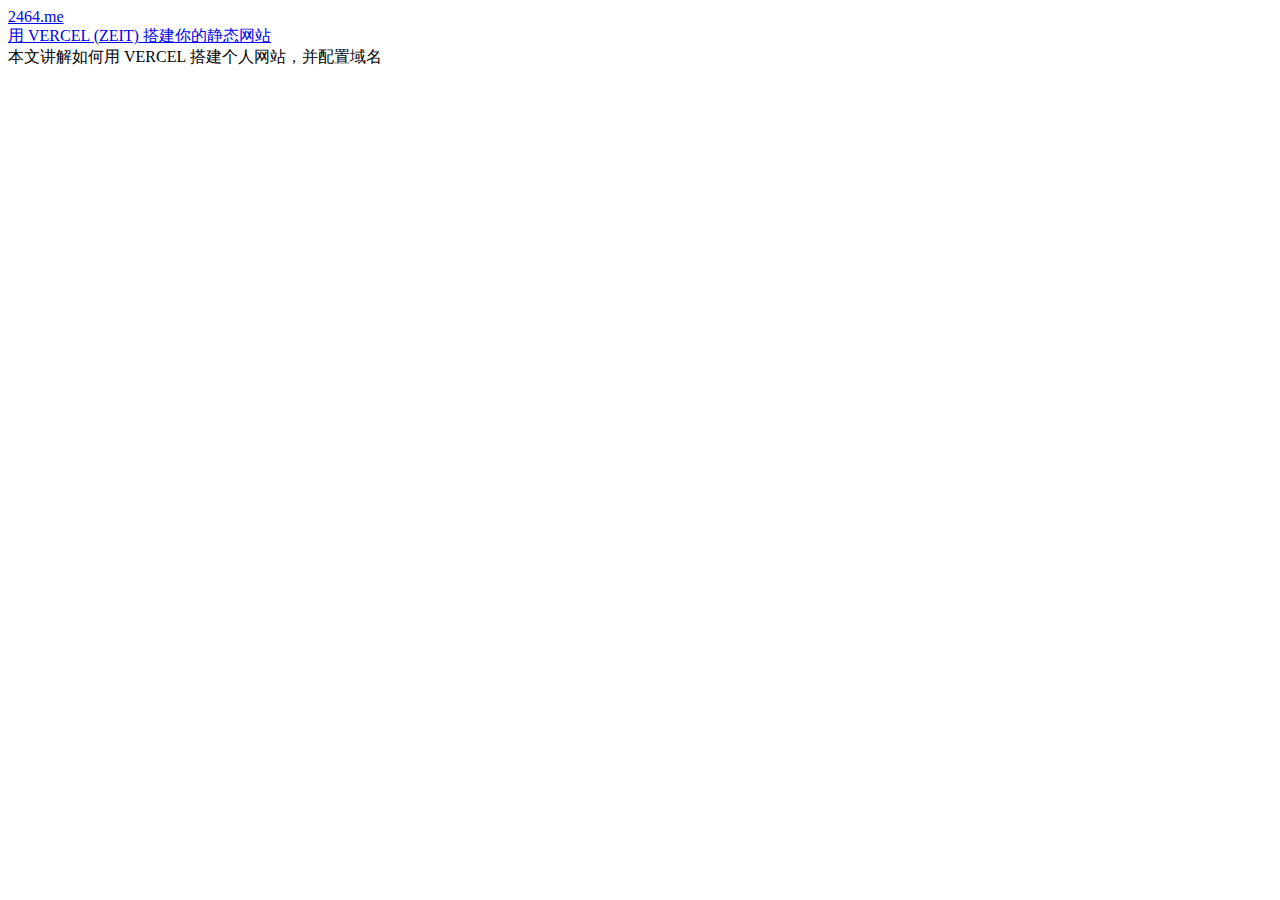
==== index.html @ f3be4f28 "0518" ====
<!DOCTYPE html>
<html><head>
	<meta name="generator" content="Hugo 0.69.0" />
	<title> 2464 - Textsmate </title>
	<meta charset="UTF-8">
	<meta name="viewport" content="width=device-width, initial-scale=1" />
	<meta name="description" content="">
	<base href="https://www.2464.me">
	
	
	<link rel="stylesheet" href="/css/ui.min.css" />
	<link rel="shortcut icon" href="/img/icon.jpg" type="image/x-icon">
	<link href="https://fonts.googleapis.com/css2?family=Merriweather&display=swap" rel="stylesheet">
	
</head><body>
        <div class="mini mx-auto">  
        <div class="flex flex-col  h-screen"><header class="bg-gray-100 h-12 p-4 flex items-center">
   <div class="text-xl">
      <a href="/">2464.me</a>
   
   </div>
</header><div class="flex-1">
  <div class="mx-auto">
  <div class="articles">
   
  <article class="article-item shadow-sm  py-3 pl-3">
      <div class="flex flex-col"> 
     <div>
        <a href="/2020/use-vercel-as-your-server/" class="text-xl">用 VERCEL (ZEIT) 搭建你的静态网站</a>
     </div>
      </div>
     <div class="text">
         本文讲解如何用 VERCEL 搭建个人网站，并配置域名
     </div>
  </article>
  
</div>
</div>

            </div>
            <div></div>
            </div>
        </div>
    </body>
</html>
---- css/ui.min.css ----
body{font-family:"Microsoft YaHei","Noto Sans","Noto Sans SC","Noto Sans JP","PingFang SC","Hiragino Sans GB",STHeiti,"WenQuanYi Micro Hei",SimHei,sans-serif}#content h1{font-size:23px;margin-bottom:7px}#content p{margin-bottom:12px;font-size:18px;line-height:1.6;font-weight:400;color:rgba(0,0,0,.8)}#content{font-family:Merriweather,Helvetica,sans-serif}.mini{max-width:780px}/*! normalize.css v8.0.1 | MIT License | github.com/necolas/normalize.css */html{line-height:1.15;-webkit-text-size-adjust:100%}body{margin:0}main{display:block}h1{font-size:2em;margin:.67em 0}a{background-color:transparent}h1,p{margin:0}html{font-family:system-ui,-apple-system,BlinkMacSystemFont,"Segoe UI",Roboto,"Helvetica Neue",Arial,"Noto Sans",sans-serif,"Apple Color Emoji","Segoe UI Emoji","Segoe UI Symbol","Noto Color Emoji";line-height:1.5}*,::after,::before{box-sizing:border-box;border-width:0;border-style:solid;border-color:#e2e8f0}h1{font-size:inherit;font-weight:inherit}a{color:inherit;text-decoration:inherit}.container{width:100%}@media (min-width:640px){.container{max-width:640px}}@media (min-width:768px){.container{max-width:768px}}@media (min-width:1024px){.container{max-width:1024px}}@media (min-width:1280px){.container{max-width:1280px}}.bg-gray-100{--bg-opacity:1;background-color:#f7fafc;background-color:rgba(247,250,252,var(--bg-opacity))}.border-gray-200{--border-opacity:1;border-color:#edf2f7;border-color:rgba(237,242,247,var(--border-opacity))}.rounded{border-radius:.25rem}.border-2{border-width:2px}.block{display:block}.flex{display:flex}.flex-row{flex-direction:row}.flex-col{flex-direction:column}.items-center{align-items:center}.flex-1{flex:1 1 0%}.font-medium{font-weight:500}.h-12{height:3rem}.h-screen{height:100vh}.text-sm{font-size:.875rem}.text-xl{font-size:1.25rem}.text-2xl{font-size:1.5rem}.mx-auto{margin-left:auto;margin-right:auto}.ml-1{margin-left:.25rem}.mr-2{margin-right:.5rem}.mt-3{margin-top:.75rem}.mr-5{margin-right:1.25rem}.p-1{padding:.25rem}.p-4{padding:1rem}.p-5{padding:1.25rem}.px-2{padding-left:.5rem;padding-right:.5rem}.py-3{padding-top:.75rem;padding-bottom:.75rem}.pl-3{padding-left:.75rem}.shadow-sm{box-shadow:0 1px 2px 0 rgba(0,0,0,.05)}.text-gray-400{--text-opacity:1;color:#cbd5e0;color:rgba(203,213,224,var(--text-opacity))}.hover\:text-green-400:hover{--text-opacity:1;color:#68d391;color:rgba(104,211,145,var(--text-opacity))}
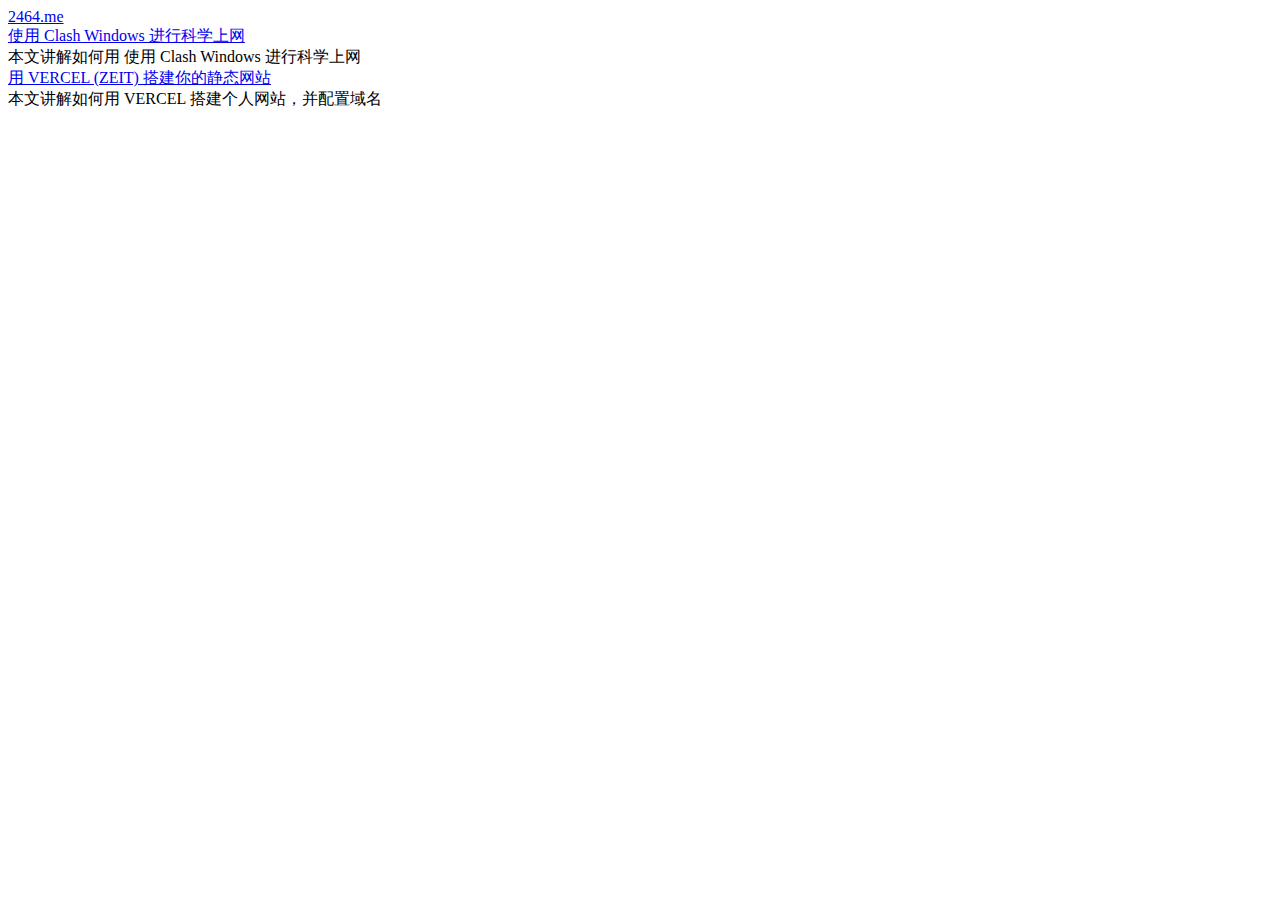
==== commit 60a2111f: "0519" ====
--- a/index.html
+++ b/index.html
@@ -1,7 +1,7 @@
 <!DOCTYPE html>
 <html><head>
 	<meta name="generator" content="Hugo 0.69.0" />
-	<title> 2464 - Textsmate </title>
+	<title> 2464 - 2464 </title>
 	<meta charset="UTF-8">
 	<meta name="viewport" content="width=device-width, initial-scale=1" />
 	<meta name="description" content="">
@@ -26,6 +26,17 @@
   <article class="article-item shadow-sm  py-3 pl-3">
       <div class="flex flex-col"> 
      <div>
+        <a href="/2020/use-clash-to-break-the-wall/" class="text-xl">使用 Clash Windows 进行科学上网</a>
+     </div>
+      </div>
+     <div class="text">
+         本文讲解如何用 使用 Clash Windows 进行科学上网
+     </div>
+  </article>
+   
+  <article class="article-item shadow-sm  py-3 pl-3">
+      <div class="flex flex-col"> 
+     <div>
         <a href="/2020/use-vercel-as-your-server/" class="text-xl">用 VERCEL (ZEIT) 搭建你的静态网站</a>
      </div>
       </div>
--- a/css/ui.min.css
+++ b/css/ui.min.css
@@ -1 +1 @@
-body{font-family:"Microsoft YaHei","Noto Sans","Noto Sans SC","Noto Sans JP","PingFang SC","Hiragino Sans GB",STHeiti,"WenQuanYi Micro Hei",SimHei,sans-serif}#content h1{font-size:23px;margin-bottom:7px}#content p{margin-bottom:12px;font-size:18px;line-height:1.6;font-weight:400;color:rgba(0,0,0,.8)}#content{font-family:Merriweather,Helvetica,sans-serif}.mini{max-width:780px}/*! normalize.css v8.0.1 | MIT License | github.com/necolas/normalize.css */html{line-height:1.15;-webkit-text-size-adjust:100%}body{margin:0}main{display:block}h1{font-size:2em;margin:.67em 0}a{background-color:transparent}h1,p{margin:0}html{font-family:system-ui,-apple-system,BlinkMacSystemFont,"Segoe UI",Roboto,"Helvetica Neue",Arial,"Noto Sans",sans-serif,"Apple Color Emoji","Segoe UI Emoji","Segoe UI Symbol","Noto Color Emoji";line-height:1.5}*,::after,::before{box-sizing:border-box;border-width:0;border-style:solid;border-color:#e2e8f0}h1{font-size:inherit;font-weight:inherit}a{color:inherit;text-decoration:inherit}.container{width:100%}@media (min-width:640px){.container{max-width:640px}}@media (min-width:768px){.container{max-width:768px}}@media (min-width:1024px){.container{max-width:1024px}}@media (min-width:1280px){.container{max-width:1280px}}.bg-gray-100{--bg-opacity:1;background-color:#f7fafc;background-color:rgba(247,250,252,var(--bg-opacity))}.border-gray-200{--border-opacity:1;border-color:#edf2f7;border-color:rgba(237,242,247,var(--border-opacity))}.rounded{border-radius:.25rem}.border-2{border-width:2px}.block{display:block}.flex{display:flex}.flex-row{flex-direction:row}.flex-col{flex-direction:column}.items-center{align-items:center}.flex-1{flex:1 1 0%}.font-medium{font-weight:500}.h-12{height:3rem}.h-screen{height:100vh}.text-sm{font-size:.875rem}.text-xl{font-size:1.25rem}.text-2xl{font-size:1.5rem}.mx-auto{margin-left:auto;margin-right:auto}.ml-1{margin-left:.25rem}.mr-2{margin-right:.5rem}.mt-3{margin-top:.75rem}.mr-5{margin-right:1.25rem}.p-1{padding:.25rem}.p-4{padding:1rem}.p-5{padding:1.25rem}.px-2{padding-left:.5rem;padding-right:.5rem}.py-3{padding-top:.75rem;padding-bottom:.75rem}.pl-3{padding-left:.75rem}.shadow-sm{box-shadow:0 1px 2px 0 rgba(0,0,0,.05)}.text-gray-400{--text-opacity:1;color:#cbd5e0;color:rgba(203,213,224,var(--text-opacity))}.hover\:text-green-400:hover{--text-opacity:1;color:#68d391;color:rgba(104,211,145,var(--text-opacity))}+body{font-family:"Microsoft YaHei","Noto Sans","Noto Sans SC","Noto Sans JP","PingFang SC","Hiragino Sans GB",STHeiti,"WenQuanYi Micro Hei",SimHei,sans-serif}#content h1{font-size:23px;margin-bottom:7px}#content p{margin-bottom:12px;font-size:18px;line-height:1.6;font-weight:400;color:rgba(0,0,0,.8)}#content img{width:100%;padding:12px}#content blockquote,pre{padding:5px;background-color:#f6f8fa}.mini{max-width:780px}/*! normalize.css v8.0.1 | MIT License | github.com/necolas/normalize.css */html{line-height:1.15;-webkit-text-size-adjust:100%}body{margin:0}main{display:block}h1{font-size:2em;margin:.67em 0}pre{font-family:monospace,monospace;font-size:1em}a{background-color:transparent}img{border-style:none}blockquote,h1,p,pre{margin:0}html{font-family:system-ui,-apple-system,BlinkMacSystemFont,"Segoe UI",Roboto,"Helvetica Neue",Arial,"Noto Sans",sans-serif,"Apple Color Emoji","Segoe UI Emoji","Segoe UI Symbol","Noto Color Emoji";line-height:1.5}*,::after,::before{box-sizing:border-box;border-width:0;border-style:solid;border-color:#e2e8f0}img{border-style:solid}h1{font-size:inherit;font-weight:inherit}a{color:inherit;text-decoration:inherit}pre{font-family:Menlo,Monaco,Consolas,"Liberation Mono","Courier New",monospace}img{display:block;vertical-align:middle}img{max-width:100%;height:auto}.container{width:100%}@media (min-width:640px){.container{max-width:640px}}@media (min-width:768px){.container{max-width:768px}}@media (min-width:1024px){.container{max-width:1024px}}@media (min-width:1280px){.container{max-width:1280px}}.bg-gray-100{--bg-opacity:1;background-color:#f7fafc;background-color:rgba(247,250,252,var(--bg-opacity))}.border-gray-200{--border-opacity:1;border-color:#edf2f7;border-color:rgba(237,242,247,var(--border-opacity))}.rounded{border-radius:.25rem}.border-2{border-width:2px}.block{display:block}.flex{display:flex}.flex-row{flex-direction:row}.flex-col{flex-direction:column}.items-center{align-items:center}.flex-1{flex:1 1 0%}.font-medium{font-weight:500}.h-12{height:3rem}.h-screen{height:100vh}.text-sm{font-size:.875rem}.text-xl{font-size:1.25rem}.text-2xl{font-size:1.5rem}.mx-auto{margin-left:auto;margin-right:auto}.ml-1{margin-left:.25rem}.mr-2{margin-right:.5rem}.mt-3{margin-top:.75rem}.mr-5{margin-right:1.25rem}.p-1{padding:.25rem}.p-4{padding:1rem}.p-5{padding:1.25rem}.px-2{padding-left:.5rem;padding-right:.5rem}.py-3{padding-top:.75rem;padding-bottom:.75rem}.pl-3{padding-left:.75rem}.shadow-sm{box-shadow:0 1px 2px 0 rgba(0,0,0,.05)}.text-gray-400{--text-opacity:1;color:#cbd5e0;color:rgba(203,213,224,var(--text-opacity))}.hover\:text-green-400:hover{--text-opacity:1;color:#68d391;color:rgba(104,211,145,var(--text-opacity))}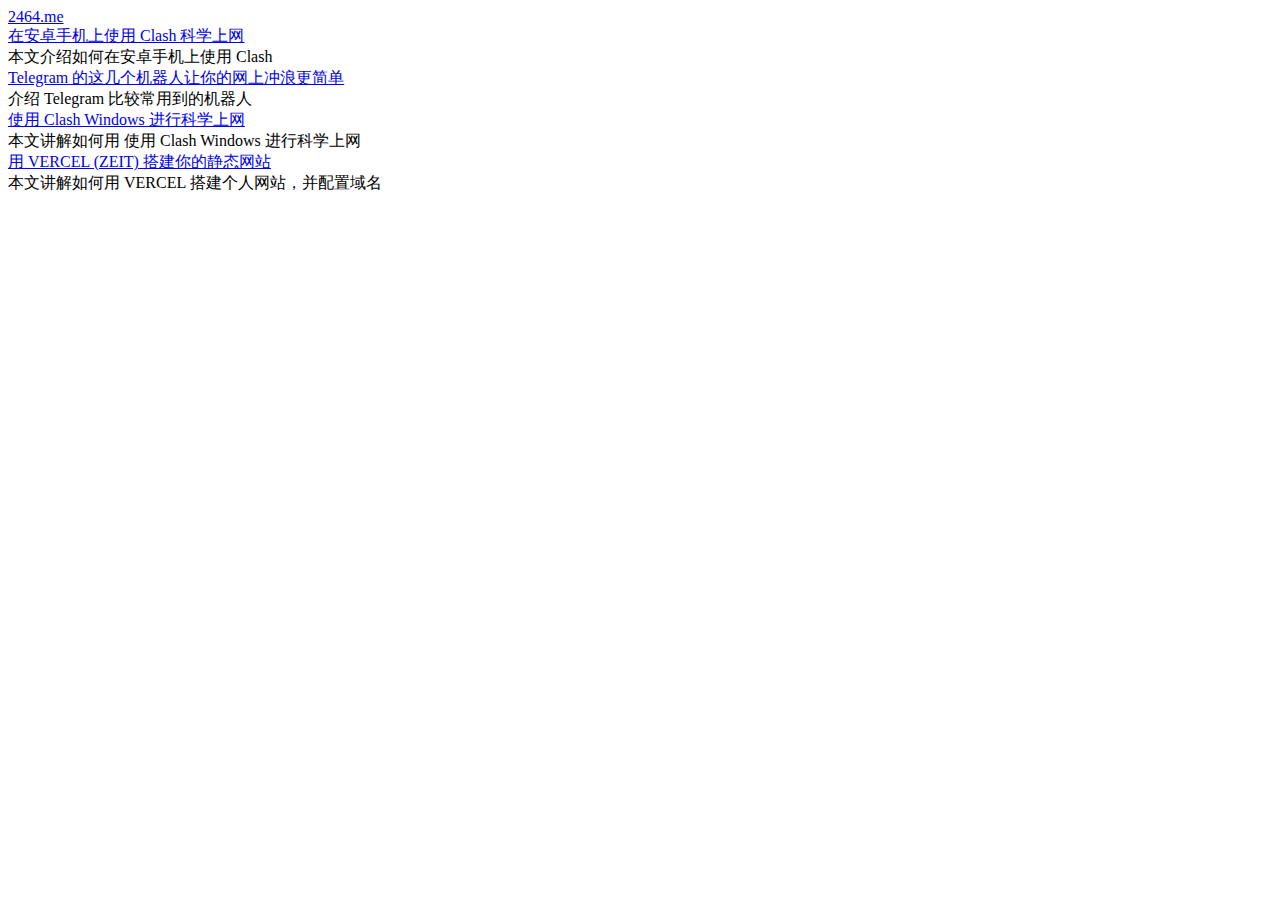
==== commit e70773f2: "0519" ====
--- a/index.html
+++ b/index.html
@@ -4,14 +4,25 @@
 	<title> 2464 - 2464 </title>
 	<meta charset="UTF-8">
 	<meta name="viewport" content="width=device-width, initial-scale=1" />
-	<meta name="description" content="">
+	
+	<meta name="description" content="2464.me 你的科学上网助理">
+	<meta name="twitter:description" content="2464.me 你的科学上网助理">
+	
+	<meta name="twitter:card" content="summary">
+	<meta name="twitter:title" content="2464">
+	<meta name="twitter:image" content="/img/icon.jpg">
 	<base href="https://www.2464.me">
-	
-	
 	<link rel="stylesheet" href="/css/ui.min.css" />
 	<link rel="shortcut icon" href="/img/icon.jpg" type="image/x-icon">
-	<link href="https://fonts.googleapis.com/css2?family=Merriweather&display=swap" rel="stylesheet">
-	
+	<script async src="https://www.googletagmanager.com/gtag/js?id=UA-134629345-10"></script>
+	<script>
+		window.dataLayer = window.dataLayer || [];
+		function gtag() { dataLayer.push(arguments); }
+		gtag('js', new Date());
+
+		gtag('config', 'UA-134629345-10');
+	</script>
+
 </head><body>
         <div class="mini mx-auto">  
         <div class="flex flex-col  h-screen"><header class="bg-gray-100 h-12 p-4 flex items-center">
@@ -22,6 +33,28 @@
 </header><div class="flex-1">
   <div class="mx-auto">
   <div class="articles">
+   
+  <article class="article-item shadow-sm  py-3 pl-3">
+      <div class="flex flex-col"> 
+     <div>
+        <a href="/2020/clash-on-android-device/" class="text-xl">在安卓手机上使用 Clash 科学上网</a>
+     </div>
+      </div>
+     <div class="text">
+         本文介绍如何在安卓手机上使用 Clash
+     </div>
+  </article>
+   
+  <article class="article-item shadow-sm  py-3 pl-3">
+      <div class="flex flex-col"> 
+     <div>
+        <a href="/2020/telegram-robots-recommendations/" class="text-xl">Telegram 的这几个机器人让你的网上冲浪更简单</a>
+     </div>
+      </div>
+     <div class="text">
+         介绍 Telegram 比较常用到的机器人
+     </div>
+  </article>
    
   <article class="article-item shadow-sm  py-3 pl-3">
       <div class="flex flex-col"> 
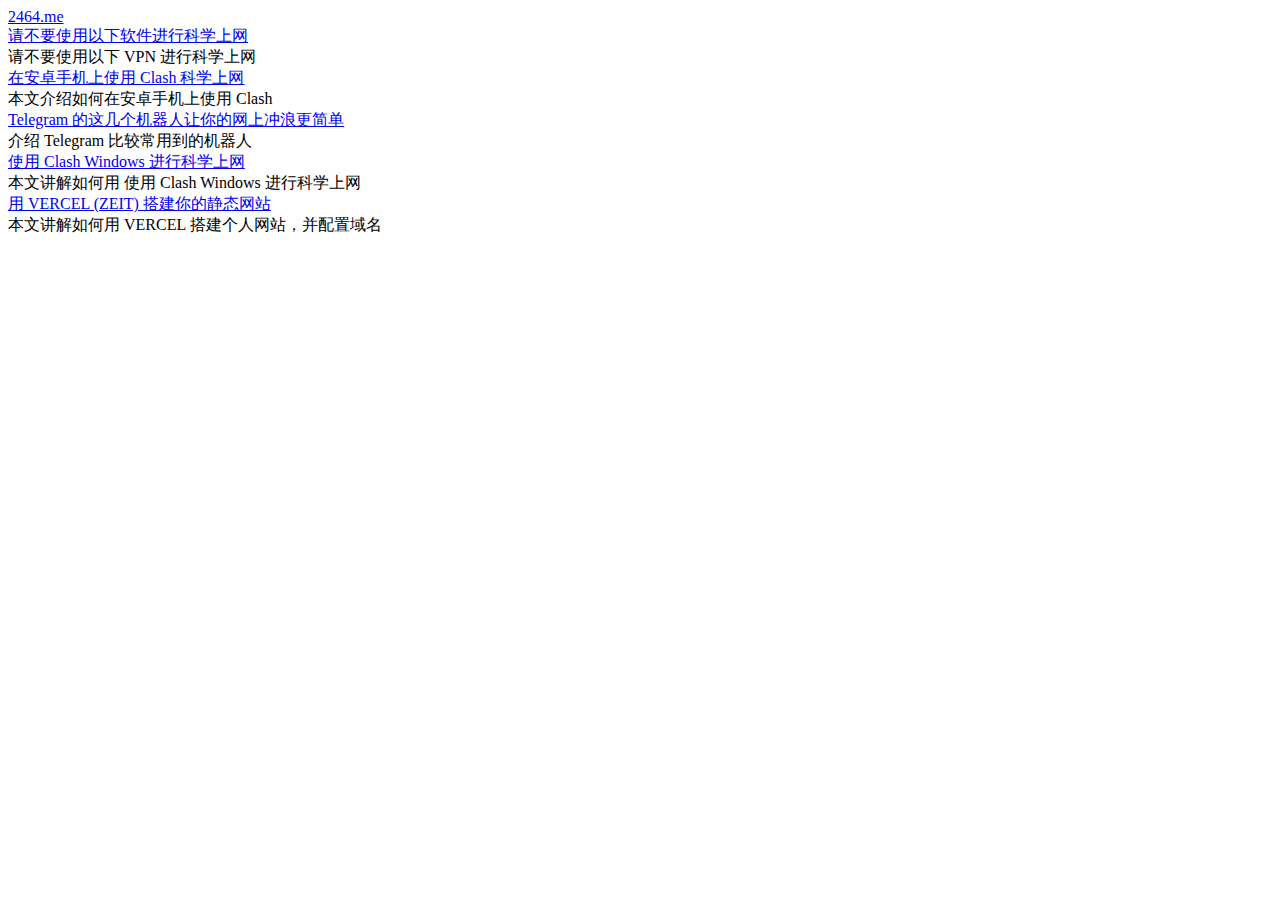
==== commit 941b36d7: "0519" ====
--- a/index.html
+++ b/index.html
@@ -10,10 +10,10 @@
 	
 	<meta name="twitter:card" content="summary">
 	<meta name="twitter:title" content="2464">
-	<meta name="twitter:image" content="/img/icon.jpg">
+	<meta name="twitter:image" content="/img/icon.png">
 	<base href="https://www.2464.me">
 	<link rel="stylesheet" href="/css/ui.min.css" />
-	<link rel="shortcut icon" href="/img/icon.jpg" type="image/x-icon">
+	<link rel="shortcut icon" href="/img/icon.png" type="image/x-icon">
 	<script async src="https://www.googletagmanager.com/gtag/js?id=UA-134629345-10"></script>
 	<script>
 		window.dataLayer = window.dataLayer || [];
@@ -33,6 +33,17 @@
 </header><div class="flex-1">
   <div class="mx-auto">
   <div class="articles">
+   
+  <article class="article-item shadow-sm  py-3 pl-3">
+      <div class="flex flex-col"> 
+     <div>
+        <a href="/2020/this-tools-for-break-the-wall-is-not-recommend/" class="text-xl">请不要使用以下软件进行科学上网</a>
+     </div>
+      </div>
+     <div class="text">
+         请不要使用以下 VPN 进行科学上网
+     </div>
+  </article>
    
   <article class="article-item shadow-sm  py-3 pl-3">
       <div class="flex flex-col"> 
--- a/css/ui.min.css
+++ b/css/ui.min.css
@@ -1 +1 @@
-body{font-family:"Microsoft YaHei","Noto Sans","Noto Sans SC","Noto Sans JP","PingFang SC","Hiragino Sans GB",STHeiti,"WenQuanYi Micro Hei",SimHei,sans-serif}#content h1{font-size:23px;margin-bottom:7px}#content p{margin-bottom:12px;font-size:18px;line-height:1.6;font-weight:400;color:rgba(0,0,0,.8)}#content img{width:100%;padding:12px}#content blockquote,pre{padding:5px;background-color:#f6f8fa}.mini{max-width:780px}/*! normalize.css v8.0.1 | MIT License | github.com/necolas/normalize.css */html{line-height:1.15;-webkit-text-size-adjust:100%}body{margin:0}main{display:block}h1{font-size:2em;margin:.67em 0}pre{font-family:monospace,monospace;font-size:1em}a{background-color:transparent}img{border-style:none}blockquote,h1,p,pre{margin:0}html{font-family:system-ui,-apple-system,BlinkMacSystemFont,"Segoe UI",Roboto,"Helvetica Neue",Arial,"Noto Sans",sans-serif,"Apple Color Emoji","Segoe UI Emoji","Segoe UI Symbol","Noto Color Emoji";line-height:1.5}*,::after,::before{box-sizing:border-box;border-width:0;border-style:solid;border-color:#e2e8f0}img{border-style:solid}h1{font-size:inherit;font-weight:inherit}a{color:inherit;text-decoration:inherit}pre{font-family:Menlo,Monaco,Consolas,"Liberation Mono","Courier New",monospace}img{display:block;vertical-align:middle}img{max-width:100%;height:auto}.container{width:100%}@media (min-width:640px){.container{max-width:640px}}@media (min-width:768px){.container{max-width:768px}}@media (min-width:1024px){.container{max-width:1024px}}@media (min-width:1280px){.container{max-width:1280px}}.bg-gray-100{--bg-opacity:1;background-color:#f7fafc;background-color:rgba(247,250,252,var(--bg-opacity))}.border-gray-200{--border-opacity:1;border-color:#edf2f7;border-color:rgba(237,242,247,var(--border-opacity))}.rounded{border-radius:.25rem}.border-2{border-width:2px}.block{display:block}.flex{display:flex}.flex-row{flex-direction:row}.flex-col{flex-direction:column}.items-center{align-items:center}.flex-1{flex:1 1 0%}.font-medium{font-weight:500}.h-12{height:3rem}.h-screen{height:100vh}.text-sm{font-size:.875rem}.text-xl{font-size:1.25rem}.text-2xl{font-size:1.5rem}.mx-auto{margin-left:auto;margin-right:auto}.ml-1{margin-left:.25rem}.mr-2{margin-right:.5rem}.mt-3{margin-top:.75rem}.mr-5{margin-right:1.25rem}.p-1{padding:.25rem}.p-4{padding:1rem}.p-5{padding:1.25rem}.px-2{padding-left:.5rem;padding-right:.5rem}.py-3{padding-top:.75rem;padding-bottom:.75rem}.pl-3{padding-left:.75rem}.shadow-sm{box-shadow:0 1px 2px 0 rgba(0,0,0,.05)}.text-gray-400{--text-opacity:1;color:#cbd5e0;color:rgba(203,213,224,var(--text-opacity))}.hover\:text-green-400:hover{--text-opacity:1;color:#68d391;color:rgba(104,211,145,var(--text-opacity))}+body{font-family:"Microsoft YaHei","Noto Sans","Noto Sans SC","Noto Sans JP","PingFang SC","Hiragino Sans GB",STHeiti,"WenQuanYi Micro Hei",SimHei,sans-serif}#content h1{font-size:23px;margin-bottom:7px}#content p{margin-bottom:12px;font-size:18px;line-height:1.6;font-weight:400;color:rgba(0,0,0,.8)}#content img{width:100%;padding:12px}#content blockquote,pre{padding:5px;background-color:#f6f8fa}#content blockquote p{margin-bottom:0}.mini{max-width:780px}/*! normalize.css v8.0.1 | MIT License | github.com/necolas/normalize.css */html{line-height:1.15;-webkit-text-size-adjust:100%}body{margin:0}main{display:block}h1{font-size:2em;margin:.67em 0}pre{font-family:monospace,monospace;font-size:1em}a{background-color:transparent}img{border-style:none}summary{display:list-item}blockquote,h1,p,pre{margin:0}html{font-family:system-ui,-apple-system,BlinkMacSystemFont,"Segoe UI",Roboto,"Helvetica Neue",Arial,"Noto Sans",sans-serif,"Apple Color Emoji","Segoe UI Emoji","Segoe UI Symbol","Noto Color Emoji";line-height:1.5}*,::after,::before{box-sizing:border-box;border-width:0;border-style:solid;border-color:#e2e8f0}img{border-style:solid}h1{font-size:inherit;font-weight:inherit}a{color:inherit;text-decoration:inherit}pre{font-family:Menlo,Monaco,Consolas,"Liberation Mono","Courier New",monospace}img{display:block;vertical-align:middle}img{max-width:100%;height:auto}.container{width:100%}@media (min-width:640px){.container{max-width:640px}}@media (min-width:768px){.container{max-width:768px}}@media (min-width:1024px){.container{max-width:1024px}}@media (min-width:1280px){.container{max-width:1280px}}.bg-gray-100{--bg-opacity:1;background-color:#f7fafc;background-color:rgba(247,250,252,var(--bg-opacity))}.border-gray-200{--border-opacity:1;border-color:#edf2f7;border-color:rgba(237,242,247,var(--border-opacity))}.rounded{border-radius:.25rem}.border-2{border-width:2px}.block{display:block}.flex{display:flex}.flex-row{flex-direction:row}.flex-col{flex-direction:column}.items-center{align-items:center}.flex-1{flex:1 1 0%}.font-medium{font-weight:500}.h-12{height:3rem}.h-screen{height:100vh}.text-sm{font-size:.875rem}.text-xl{font-size:1.25rem}.text-2xl{font-size:1.5rem}.mx-auto{margin-left:auto;margin-right:auto}.ml-1{margin-left:.25rem}.mr-2{margin-right:.5rem}.mt-3{margin-top:.75rem}.mr-5{margin-right:1.25rem}.p-1{padding:.25rem}.p-4{padding:1rem}.p-5{padding:1.25rem}.px-2{padding-left:.5rem;padding-right:.5rem}.py-3{padding-top:.75rem;padding-bottom:.75rem}.pl-3{padding-left:.75rem}.shadow-sm{box-shadow:0 1px 2px 0 rgba(0,0,0,.05)}.text-gray-400{--text-opacity:1;color:#cbd5e0;color:rgba(203,213,224,var(--text-opacity))}.hover\:text-green-400:hover{--text-opacity:1;color:#68d391;color:rgba(104,211,145,var(--text-opacity))}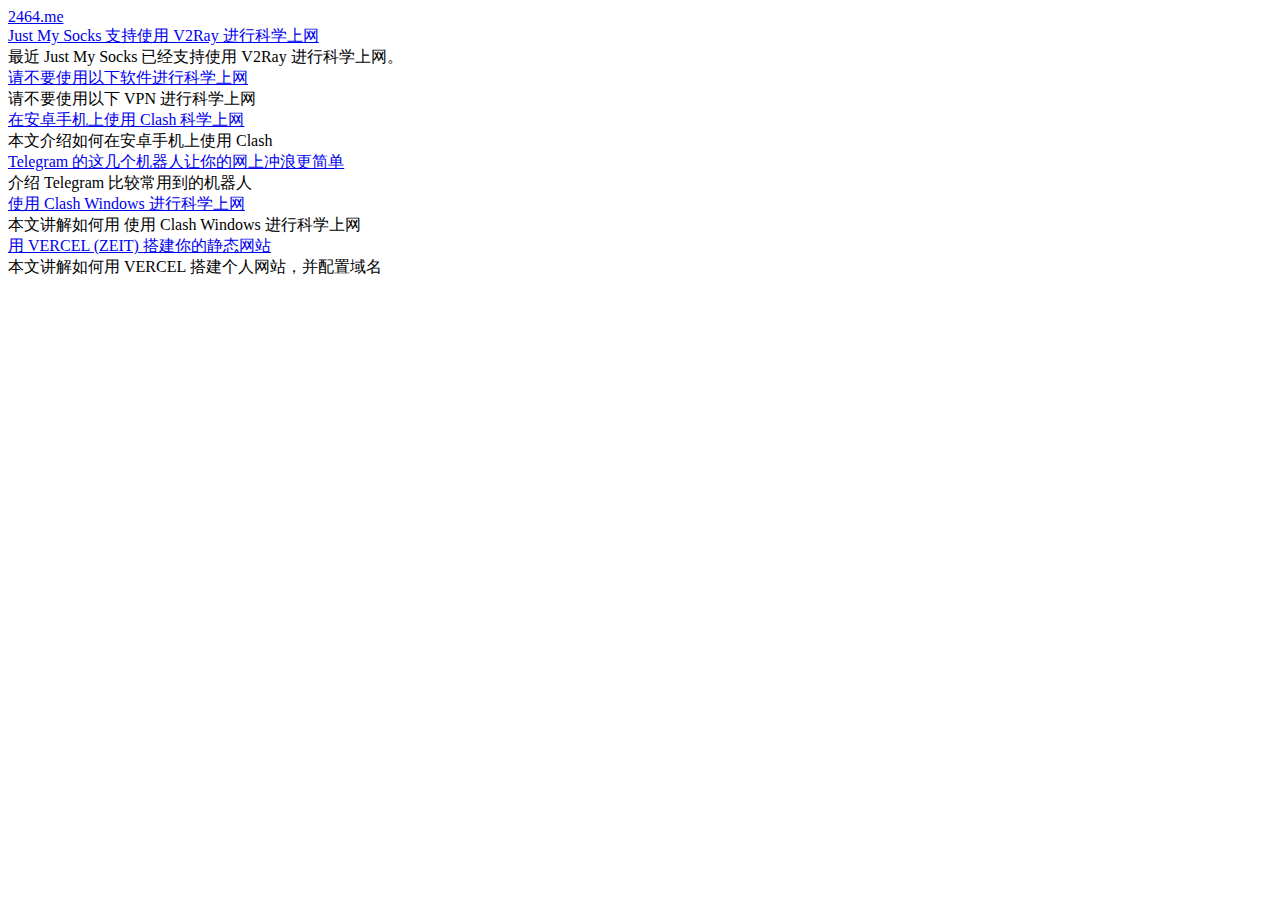
==== commit eca0a0a9: "0524" ====
--- a/index.html
+++ b/index.html
@@ -33,6 +33,17 @@
 </header><div class="flex-1">
   <div class="mx-auto">
   <div class="articles">
+   
+  <article class="article-item shadow-sm  py-3 pl-3">
+      <div class="flex flex-col"> 
+     <div>
+        <a href="/2020/just-my-socks-supports-v2ray/" class="text-xl">Just My Socks 支持使用 V2Ray 进行科学上网</a>
+     </div>
+      </div>
+     <div class="text">
+         最近 Just My Socks 已经支持使用 V2Ray 进行科学上网。
+     </div>
+  </article>
    
   <article class="article-item shadow-sm  py-3 pl-3">
       <div class="flex flex-col"> 
--- a/css/ui.min.css
+++ b/css/ui.min.css
@@ -1 +1 @@
-body{font-family:"Microsoft YaHei","Noto Sans","Noto Sans SC","Noto Sans JP","PingFang SC","Hiragino Sans GB",STHeiti,"WenQuanYi Micro Hei",SimHei,sans-serif}#content h1{font-size:23px;margin-bottom:7px}#content p{margin-bottom:12px;font-size:18px;line-height:1.6;font-weight:400;color:rgba(0,0,0,.8)}#content img{width:100%;padding:12px}#content blockquote,pre{padding:5px;background-color:#f6f8fa}#content blockquote p{margin-bottom:0}.mini{max-width:780px}/*! normalize.css v8.0.1 | MIT License | github.com/necolas/normalize.css */html{line-height:1.15;-webkit-text-size-adjust:100%}body{margin:0}main{display:block}h1{font-size:2em;margin:.67em 0}pre{font-family:monospace,monospace;font-size:1em}a{background-color:transparent}img{border-style:none}summary{display:list-item}blockquote,h1,p,pre{margin:0}html{font-family:system-ui,-apple-system,BlinkMacSystemFont,"Segoe UI",Roboto,"Helvetica Neue",Arial,"Noto Sans",sans-serif,"Apple Color Emoji","Segoe UI Emoji","Segoe UI Symbol","Noto Color Emoji";line-height:1.5}*,::after,::before{box-sizing:border-box;border-width:0;border-style:solid;border-color:#e2e8f0}img{border-style:solid}h1{font-size:inherit;font-weight:inherit}a{color:inherit;text-decoration:inherit}pre{font-family:Menlo,Monaco,Consolas,"Liberation Mono","Courier New",monospace}img{display:block;vertical-align:middle}img{max-width:100%;height:auto}.container{width:100%}@media (min-width:640px){.container{max-width:640px}}@media (min-width:768px){.container{max-width:768px}}@media (min-width:1024px){.container{max-width:1024px}}@media (min-width:1280px){.container{max-width:1280px}}.bg-gray-100{--bg-opacity:1;background-color:#f7fafc;background-color:rgba(247,250,252,var(--bg-opacity))}.border-gray-200{--border-opacity:1;border-color:#edf2f7;border-color:rgba(237,242,247,var(--border-opacity))}.rounded{border-radius:.25rem}.border-2{border-width:2px}.block{display:block}.flex{display:flex}.flex-row{flex-direction:row}.flex-col{flex-direction:column}.items-center{align-items:center}.flex-1{flex:1 1 0%}.font-medium{font-weight:500}.h-12{height:3rem}.h-screen{height:100vh}.text-sm{font-size:.875rem}.text-xl{font-size:1.25rem}.text-2xl{font-size:1.5rem}.mx-auto{margin-left:auto;margin-right:auto}.ml-1{margin-left:.25rem}.mr-2{margin-right:.5rem}.mt-3{margin-top:.75rem}.mr-5{margin-right:1.25rem}.p-1{padding:.25rem}.p-4{padding:1rem}.p-5{padding:1.25rem}.px-2{padding-left:.5rem;padding-right:.5rem}.py-3{padding-top:.75rem;padding-bottom:.75rem}.pl-3{padding-left:.75rem}.shadow-sm{box-shadow:0 1px 2px 0 rgba(0,0,0,.05)}.text-gray-400{--text-opacity:1;color:#cbd5e0;color:rgba(203,213,224,var(--text-opacity))}.hover\:text-green-400:hover{--text-opacity:1;color:#68d391;color:rgba(104,211,145,var(--text-opacity))}+body{font-family:"Microsoft YaHei","Noto Sans","Noto Sans SC","Noto Sans JP","PingFang SC","Hiragino Sans GB",STHeiti,"WenQuanYi Micro Hei",SimHei,sans-serif}#content h1{font-size:23px;margin-bottom:7px}#content p{margin-bottom:12px;font-size:18px;line-height:1.6;font-weight:400;color:rgba(0,0,0,.8)}#content img{width:100%;padding:12px}#content a{border-bottom:2px solid #cbf8df}#content blockquote,pre{padding:5px;background-color:#f6f8fa}#content blockquote p{margin-bottom:0}.mini{max-width:780px}/*! normalize.css v8.0.1 | MIT License | github.com/necolas/normalize.css */html{line-height:1.15;-webkit-text-size-adjust:100%}body{margin:0}main{display:block}h1{font-size:2em;margin:.67em 0}pre{font-family:monospace,monospace;font-size:1em}a{background-color:transparent}img{border-style:none}summary{display:list-item}blockquote,h1,p,pre{margin:0}html{font-family:system-ui,-apple-system,BlinkMacSystemFont,"Segoe UI",Roboto,"Helvetica Neue",Arial,"Noto Sans",sans-serif,"Apple Color Emoji","Segoe UI Emoji","Segoe UI Symbol","Noto Color Emoji";line-height:1.5}*,::after,::before{box-sizing:border-box;border-width:0;border-style:solid;border-color:#e2e8f0}img{border-style:solid}h1{font-size:inherit;font-weight:inherit}a{color:inherit;text-decoration:inherit}pre{font-family:Menlo,Monaco,Consolas,"Liberation Mono","Courier New",monospace}img{display:block;vertical-align:middle}img{max-width:100%;height:auto}.container{width:100%}@media (min-width:640px){.container{max-width:640px}}@media (min-width:768px){.container{max-width:768px}}@media (min-width:1024px){.container{max-width:1024px}}@media (min-width:1280px){.container{max-width:1280px}}.bg-gray-100{--bg-opacity:1;background-color:#f7fafc;background-color:rgba(247,250,252,var(--bg-opacity))}.border-gray-200{--border-opacity:1;border-color:#edf2f7;border-color:rgba(237,242,247,var(--border-opacity))}.rounded{border-radius:.25rem}.border-2{border-width:2px}.block{display:block}.flex{display:flex}.flex-row{flex-direction:row}.flex-col{flex-direction:column}.items-center{align-items:center}.flex-1{flex:1 1 0%}.font-medium{font-weight:500}.h-12{height:3rem}.h-screen{height:100vh}.text-sm{font-size:.875rem}.text-xl{font-size:1.25rem}.text-2xl{font-size:1.5rem}.mx-auto{margin-left:auto;margin-right:auto}.ml-1{margin-left:.25rem}.mr-2{margin-right:.5rem}.mt-3{margin-top:.75rem}.mr-5{margin-right:1.25rem}.p-1{padding:.25rem}.p-4{padding:1rem}.p-5{padding:1.25rem}.px-2{padding-left:.5rem;padding-right:.5rem}.py-3{padding-top:.75rem;padding-bottom:.75rem}.pl-3{padding-left:.75rem}.shadow-sm{box-shadow:0 1px 2px 0 rgba(0,0,0,.05)}.text-gray-400{--text-opacity:1;color:#cbd5e0;color:rgba(203,213,224,var(--text-opacity))}.hover\:text-green-400:hover{--text-opacity:1;color:#68d391;color:rgba(104,211,145,var(--text-opacity))}